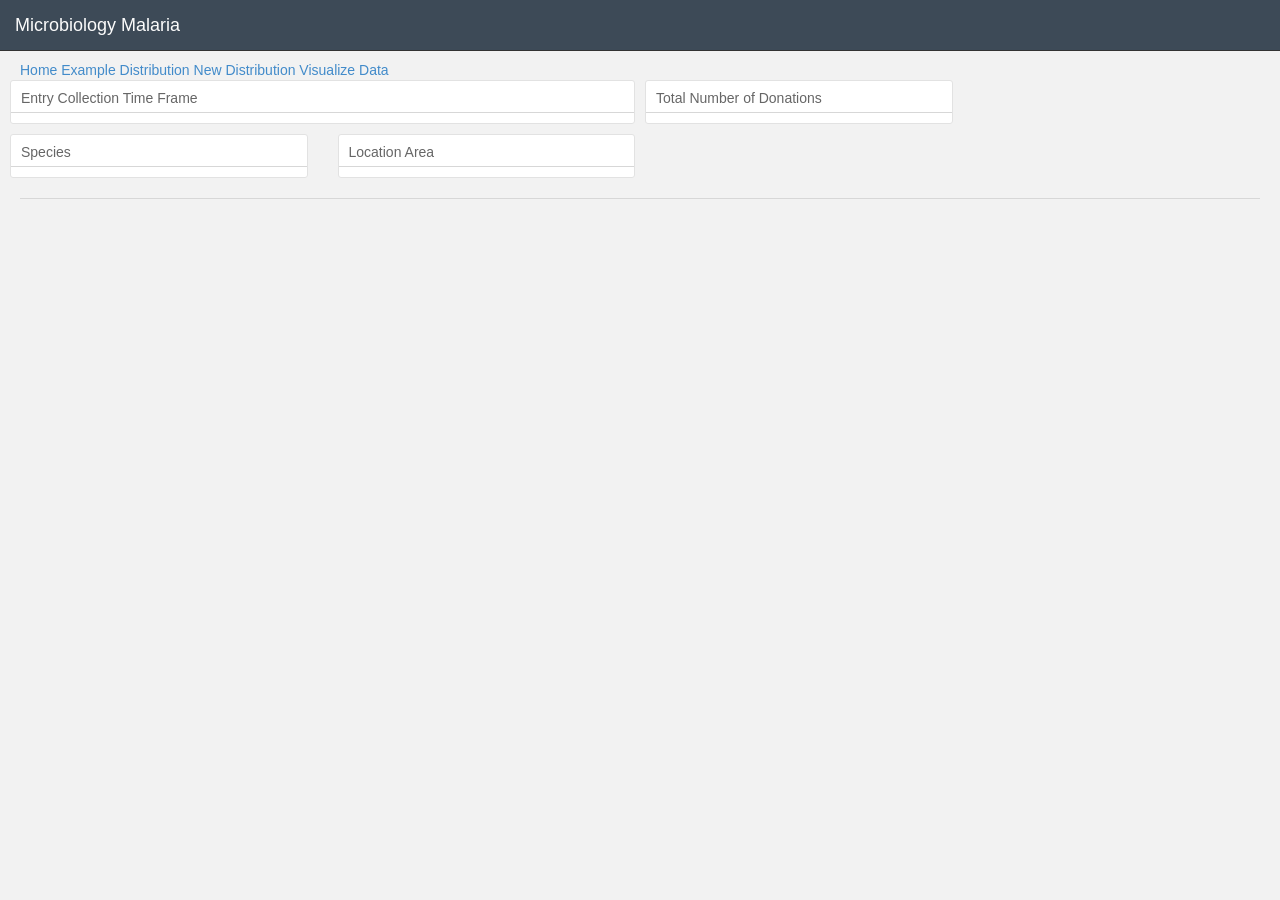
==== templates/index.html @ e05796f7 "Updates data page" ====
<!DOCTYPE html>
<html>


<head>
    <title>Data Visualization</title>
    <link rel="stylesheet" href="/static/lib/css/bootstrap.min.css">
    <link rel="stylesheet" href="/static/lib/css/keen-dashboards.css">
</head>

<body class="application">
<a href="/">Home</a>
<a href="example.html">Example Distribution</a>
<a href="custom.html">New Distribution</a>
<a href="data.html">Visualize Data</a>

<div class="navbar navbar-inverse navbar-fixed-top" role="navigation">
    <div class="container-fluid">
        <div class="navbar-header">
            <a class="navbar-brand" href="..">Microbiology Malaria</a>
        </div>
    </div>
</div>

<div class="container-fluid">

    <div class="row">

        <div class="col-sm-6">
            <div class="row">

                <!-- Time Chart -->
                <div class="col-sm-12">
                    <div class="chart-wrapper">
                        <div class="chart-title">
                            Entry Collection Time Frame
                        </div>
                        <div class="chart-stage">
                            <div id="time-chart"></div>
                        </div>
                    </div>
                </div>
                <!-- Time Chart -->

                <!-- Species Pie -->
                <div class="col-sm-6">
                    <div class="chart-wrapper">
                        <div class="chart-title">
                            Species
                        </div>
                        <div class="chart-stage">
                            <div id="resource-type-row-chart"></div>
                        </div>
                    </div>
                </div>
                <!-- Species Pie -->

                <!-- Location Pie -->
                <div class="col-sm-6">
                    <div class="chart-wrapper">
                        <div class="chart-title">
                            Location Area
                        </div>
                        <div class="chart-stage">
                            <div id="poverty-level-row-chart"></div>
                        </div>
                    </div>
                </div>
                <!-- Location Pie -->

            </div>
        </div>

        <!--&lt;!&ndash; Map &ndash;&gt;-->
        <!--<div class="col-sm-6">-->
        <!--<div class="chart-wrapper">-->
        <!--<div class="chart-title">-->
        <!--Distribution of Donations-->
        <!--</div>-->
        <!--<div class="chart-stage">-->
        <!--<div id="us-chart"></div>-->
        <!--</div>-->
        <!--</div>-->
        <!--</div>-->
        <!--&lt;!&ndash; Map &ndash;&gt;-->

        <!-- Metric 1 -->
        <div class="col-sm-3">
            <div class="chart-wrapper">
                <div class="chart-title">
                    Total Number of Donations
                </div>
                <div class="chart-stage">
                    <div id="number-projects-nd"></div>
                </div>
            </div>
        </div>
        <!-- Metric 1 -->


        <!-- Metric 2 -->

    </div>

</div>

<hr>

</div>

<script src="/static/lib/js/jquery.min.js"></script>
<script src="/static/lib/js/bootstrap.min.js"></script>
<script src="/static/lib/js/holder.js"></script>
<script src="/static/lib/js/d3.js"></script>
<script src="/static/lib/js/dc.js"></script>
<script src="/static/lib/js/crossfilter.js"></script>
<script src="/static/lib/js/queue.js"></script>
<script>
    Holder.add_theme("white", {background: "#fff", foreground: "#a7a7a7", size: 10});
</script>

<script src="/static/js/visualize_graphs.js"></script>

</body>
</html>
---- static/lib/css/keen-dashboards.css ----
/*
 * Full-page application style
 */

body.application {
  background: #f2f2f2;
  padding: 60px 20px 0;
}
body.application > .container-fluid {
  padding-left: 0px;
  padding-right: 0px;
}
body.application div[class^="col-"] {
  padding-left: 5px;
  padding-right: 5px;
}
body.application div[class^="col-"] div[class^="col-"] {
  padding-left: 15px;
  padding-right: 15px;
}

body.application hr {
  border-color: #d7d7d7;
  margin: 10px 0;
}



.navbar-inverse {
  background-color: #3d4a57;
  border-color: #333;
}
.navbar-inverse .navbar-nav > li > a,
.navbar a.navbar-brand {
  color: #fbfbfb;
  text-decoration: none;
}

.chart-wrapper {
  background: #fff;
  border: 1px solid #e2e2e2;
  border-radius: 3px;
  margin-bottom: 10px;
}
.chart-wrapper .chart-title {
  border-bottom: 1px solid #d7d7d7;
  color: #666;
  font-size: 14px;
  font-weight: 200;
  padding: 7px 10px 4px;
}

.chart-wrapper .chart-stage {
  /*min-height: 240px;*/
  overflow: hidden;
  padding: 5px 10px;
  position: relative;
}

.chart-wrapper .chart-notes {
  background: #fbfbfb;
  border-top: 1px solid #e2e2e2;
  color: #808080;
  font-size: 12px;
  padding: 8px 10px 5px;
}
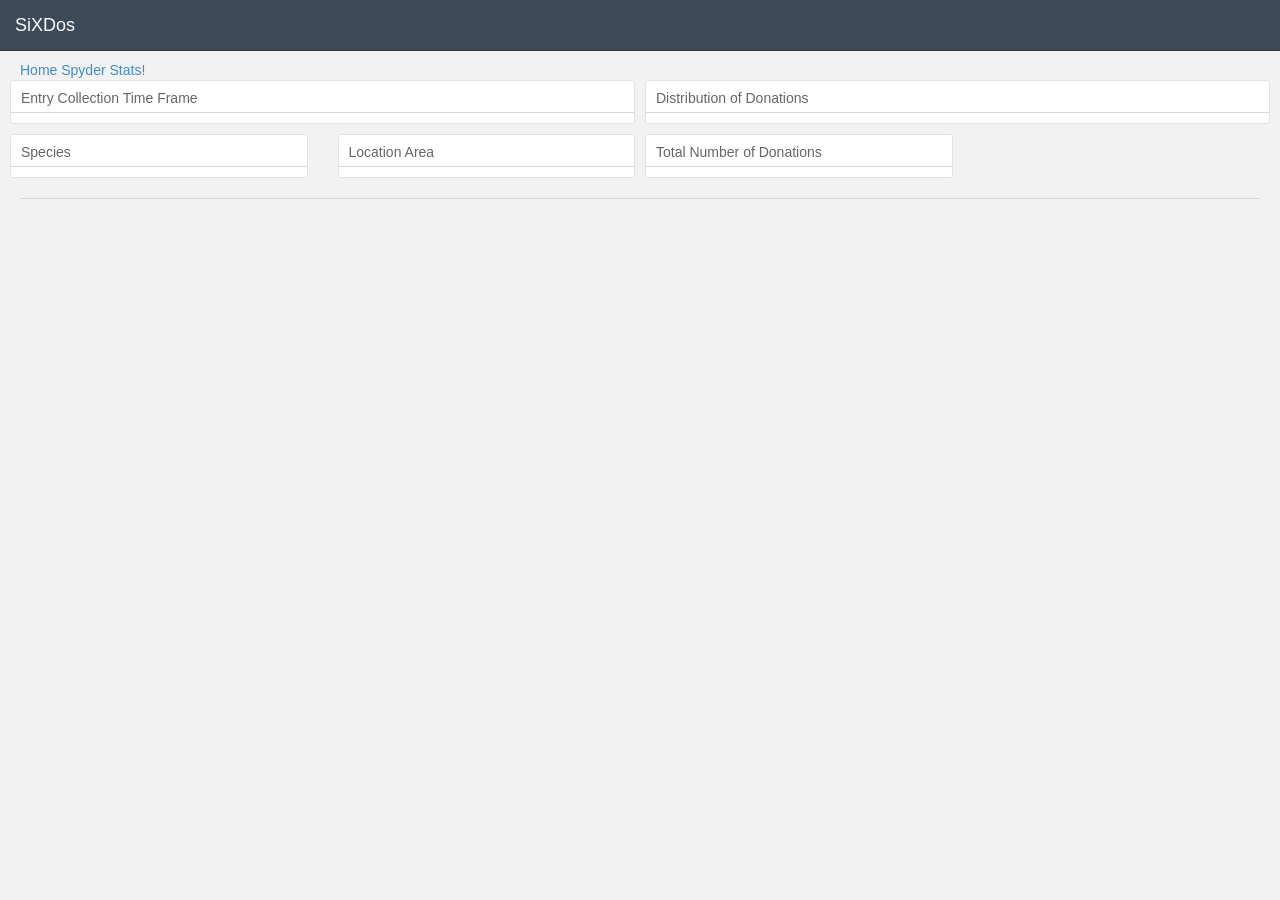
==== commit 04465878: "fixed more memory issue and updated front end stuff for index and spyder" ====
--- a/templates/index.html
+++ b/templates/index.html
@@ -3,21 +3,19 @@
 
 
 <head>
-    <title>Data Visualization</title>
+    <title>SiXDos</title>
     <link rel="stylesheet" href="/static/lib/css/bootstrap.min.css">
     <link rel="stylesheet" href="/static/lib/css/keen-dashboards.css">
 </head>
 
 <body class="application">
 <a href="/">Home</a>
-<a href="example.html">Example Distribution</a>
-<a href="custom.html">New Distribution</a>
-<a href="data.html">Visualize Data</a>
+<a href="spyder.html">Spyder Stats!</a>
 
 <div class="navbar navbar-inverse navbar-fixed-top" role="navigation">
     <div class="container-fluid">
         <div class="navbar-header">
-            <a class="navbar-brand" href="..">Microbiology Malaria</a>
+            <a class="navbar-brand" href="..">SiXDos</a>
         </div>
     </div>
 </div>
@@ -71,18 +69,18 @@
             </div>
         </div>
 
-        <!--&lt;!&ndash; Map &ndash;&gt;-->
-        <!--<div class="col-sm-6">-->
-        <!--<div class="chart-wrapper">-->
-        <!--<div class="chart-title">-->
-        <!--Distribution of Donations-->
-        <!--</div>-->
-        <!--<div class="chart-stage">-->
-        <!--<div id="us-chart"></div>-->
-        <!--</div>-->
-        <!--</div>-->
-        <!--</div>-->
-        <!--&lt;!&ndash; Map &ndash;&gt;-->
+        <!-- Map -->
+        <div class="col-sm-6">
+        <div class="chart-wrapper">
+        <div class="chart-title">
+        Distribution of Donations
+        </div>
+        <div class="chart-stage">
+        <div id="us-chart"></div>
+        </div>
+        </div>
+        </div>
+        <!-- Map -->
 
         <!-- Metric 1 -->
         <div class="col-sm-3">
@@ -110,16 +108,16 @@
 
 <script src="/static/lib/js/jquery.min.js"></script>
 <script src="/static/lib/js/bootstrap.min.js"></script>
-<script src="/static/lib/js/holder.js"></script>
-<script src="/static/lib/js/d3.js"></script>
-<script src="/static/lib/js/dc.js"></script>
-<script src="/static/lib/js/crossfilter.js"></script>
-<script src="/static/lib/js/queue.js"></script>
-<script>
-    Holder.add_theme("white", {background: "#fff", foreground: "#a7a7a7", size: 10});
-</script>
+<!--<script src="/static/lib/js/holder.js"></script>-->
+<!--<script src="/static/lib/js/d3.js"></script>-->
+<!--<script src="/static/lib/js/dc.js"></script>-->
+<!--<script src="/static/lib/js/crossfilter.js"></script>-->
+<!--<script src="/static/lib/js/queue.js"></script>-->
+<!--<script>-->
+    <!--Holder.add_theme("white", {background: "#fff", foreground: "#a7a7a7", size: 10});-->
+<!--</script>-->
 
-<script src="/static/js/visualize_graphs.js"></script>
+<!--<script src="/static/js/visualize_graphs.js"></script>-->
 
 </body>
 </html>
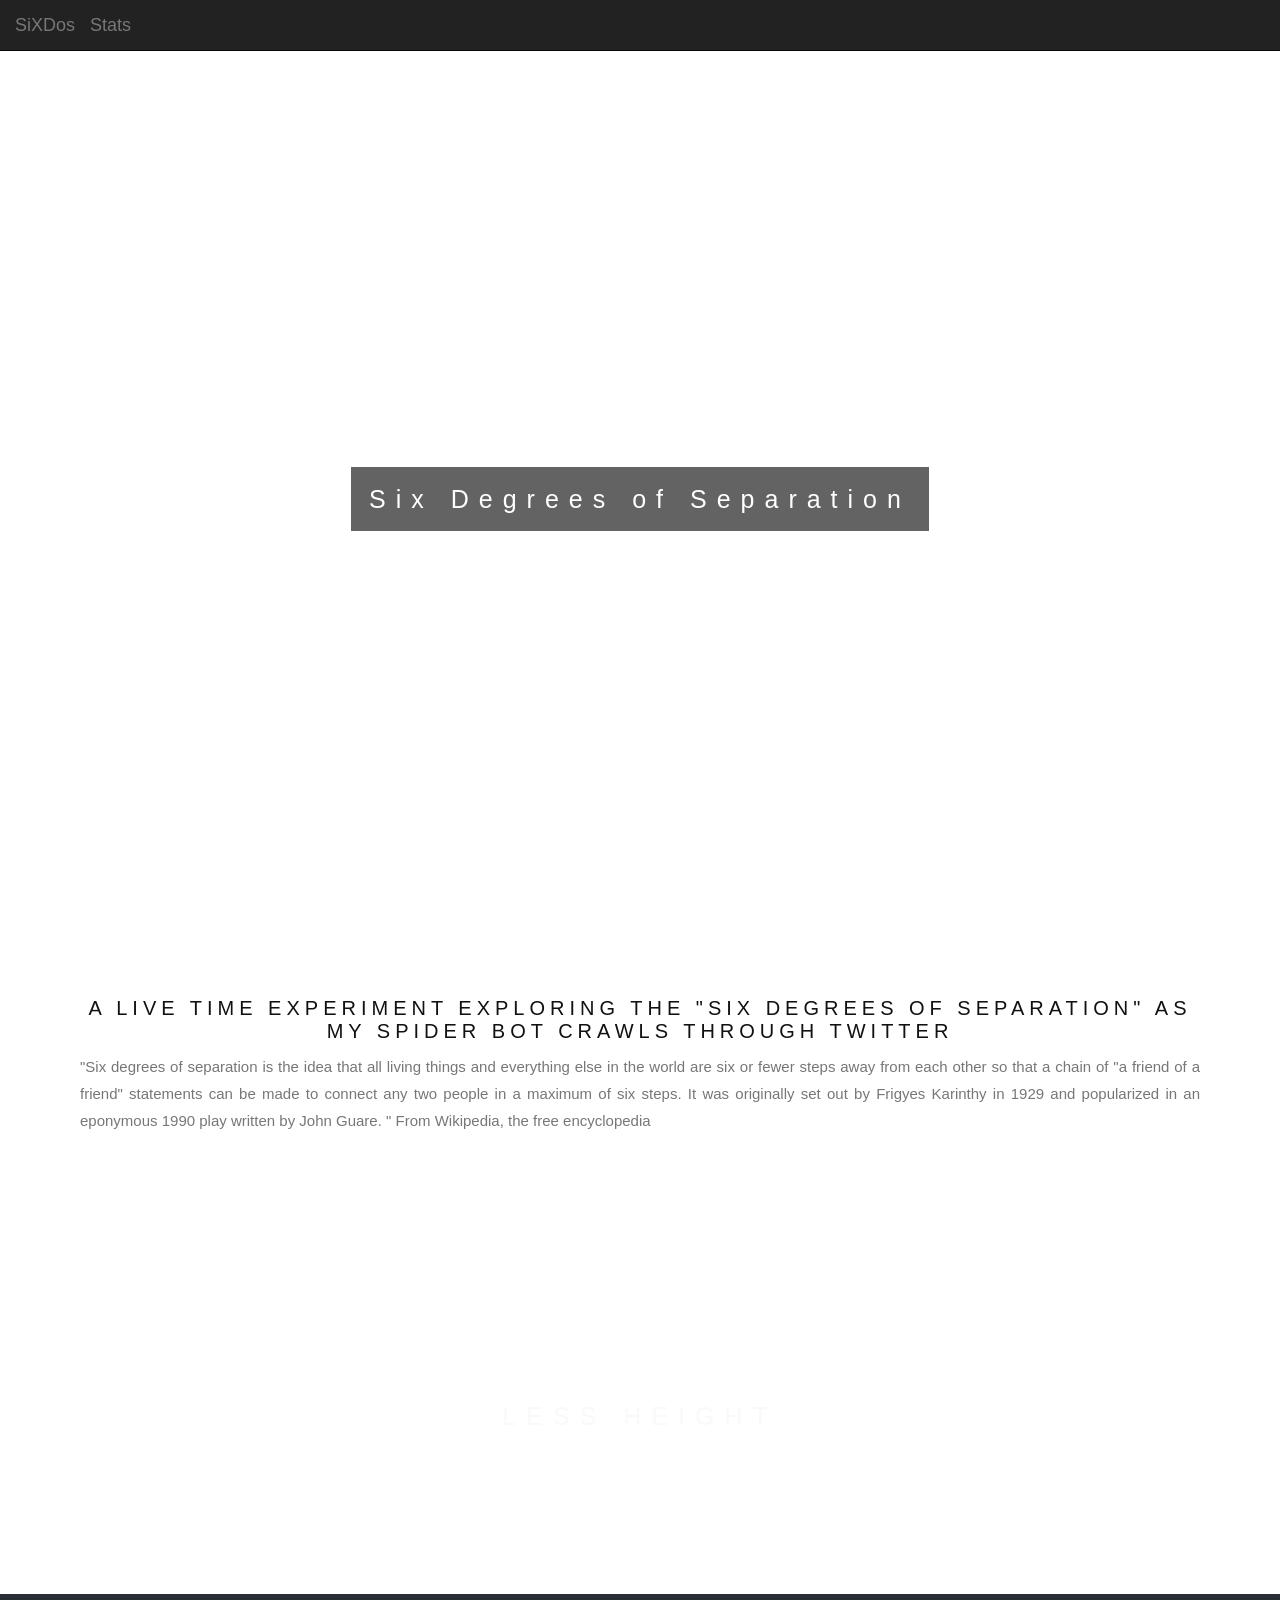
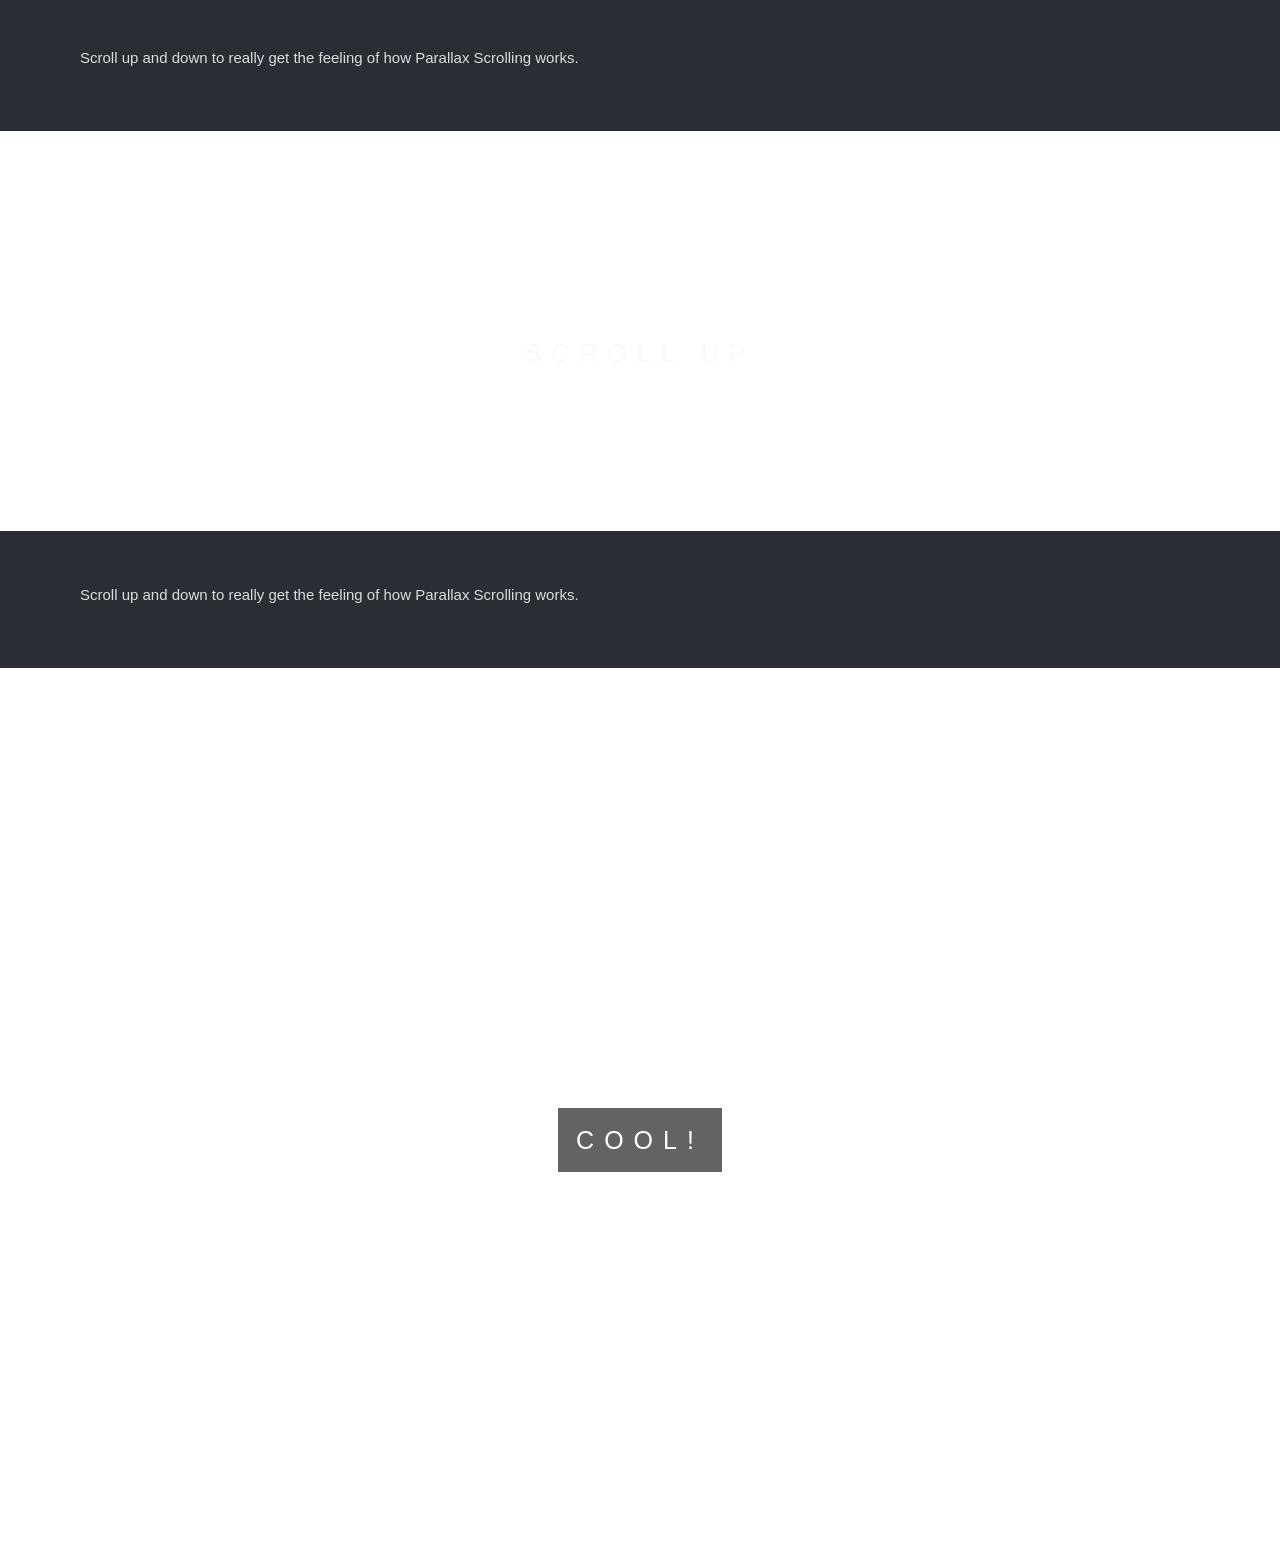
==== commit a9cbbfd8: "updated images and server to work with mongodb cluster" ====
--- a/templates/index.html
+++ b/templates/index.html
@@ -5,119 +5,136 @@
 <head>
     <title>SiXDos</title>
     <link rel="stylesheet" href="/static/lib/css/bootstrap.min.css">
-    <link rel="stylesheet" href="/static/lib/css/keen-dashboards.css">
+    <!--<link rel="stylesheet" href="/static/lib/css/keen-dashboards.css">-->
+
+    <meta name="viewport" content="width=device-width, initial-scale=1">
+    <style>
+        body, html {
+            height: 100%;
+            margin: 0;
+            font: 400 15px/1.8 "Lato", sans-serif;
+            color: #777;
+        }
+
+        .bgimg-1, .bgimg-2, .bgimg-3 {
+            position: relative;
+            opacity: 0.65;
+            background-attachment: fixed;
+            background-position: center;
+            background-repeat: no-repeat;
+            background-size: cover;
+
+        }
+
+        .bgimg-1 {
+            background-image: url("static/images/codebg.jpg");
+            min-height: 100%;
+        }
+
+        .bgimg-2 {
+            background-image: url("static/images/robospiderbg.jpg");
+            min-height: 400px;
+        }
+
+        .bgimg-3 {
+            background-image: url("static/images/twitterbg.png");
+            min-height: 400px;
+        }
+
+        .caption {
+            position: absolute;
+            left: 0;
+            top: 50%;
+            width: 100%;
+            text-align: center;
+            color: #000;
+        }
+
+        .caption span.border {
+            background-color: #111;
+            color: #fff;
+            padding: 18px;
+            font-size: 25px;
+            letter-spacing: 10px;
+        }
+
+        h3 {
+            letter-spacing: 5px;
+            text-transform: uppercase;
+            font: 20px "Lato", sans-serif;
+            color: #111;
+        }
+
+        /* Turn off parallax scrolling for tablets and phones */
+        @media only screen and (max-device-width: 1024px) {
+            .bgimg-1, .bgimg-2, .bgimg-3 {
+                background-attachment: scroll;
+            }
+        }
+    </style>
 </head>
-
-<body class="application">
+<body>
 <a href="/">Home</a>
 <a href="spyder.html">Spyder Stats!</a>
 
 <div class="navbar navbar-inverse navbar-fixed-top" role="navigation">
     <div class="container-fluid">
         <div class="navbar-header">
-            <a class="navbar-brand" href="..">SiXDos</a>
+            <a class="navbar-brand" href="/">SiXDos</a>
+            <a class="navbar-brand" href="spyder.html">Stats</a>
         </div>
     </div>
 </div>
 
-<div class="container-fluid">
 
-    <div class="row">
-
-        <div class="col-sm-6">
-            <div class="row">
-
-                <!-- Time Chart -->
-                <div class="col-sm-12">
-                    <div class="chart-wrapper">
-                        <div class="chart-title">
-                            Entry Collection Time Frame
-                        </div>
-                        <div class="chart-stage">
-                            <div id="time-chart"></div>
-                        </div>
-                    </div>
-                </div>
-                <!-- Time Chart -->
-
-                <!-- Species Pie -->
-                <div class="col-sm-6">
-                    <div class="chart-wrapper">
-                        <div class="chart-title">
-                            Species
-                        </div>
-                        <div class="chart-stage">
-                            <div id="resource-type-row-chart"></div>
-                        </div>
-                    </div>
-                </div>
-                <!-- Species Pie -->
-
-                <!-- Location Pie -->
-                <div class="col-sm-6">
-                    <div class="chart-wrapper">
-                        <div class="chart-title">
-                            Location Area
-                        </div>
-                        <div class="chart-stage">
-                            <div id="poverty-level-row-chart"></div>
-                        </div>
-                    </div>
-                </div>
-                <!-- Location Pie -->
-
-            </div>
-        </div>
-
-        <!-- Map -->
-        <div class="col-sm-6">
-        <div class="chart-wrapper">
-        <div class="chart-title">
-        Distribution of Donations
-        </div>
-        <div class="chart-stage">
-        <div id="us-chart"></div>
-        </div>
-        </div>
-        </div>
-        <!-- Map -->
-
-        <!-- Metric 1 -->
-        <div class="col-sm-3">
-            <div class="chart-wrapper">
-                <div class="chart-title">
-                    Total Number of Donations
-                </div>
-                <div class="chart-stage">
-                    <div id="number-projects-nd"></div>
-                </div>
-            </div>
-        </div>
-        <!-- Metric 1 -->
-
-
-        <!-- Metric 2 -->
-
+<div class="bgimg-1">
+    <div class="caption">
+        <span class="border">
+            Six Degrees of Separation
+        </span>
     </div>
-
 </div>
 
-<hr>
+<div style="color: #777;background-color:white;text-align:center;padding:50px 80px;text-align: justify;">
+    <h3 style="text-align:center;">A live time experiment exploring the "Six Degrees of Separation" As my spider bot
+        crawls through Twitter</h3>
+    <p>"Six degrees of separation is the idea that all living things and everything else in the world are six or fewer
+        steps away from each other so that a chain of "a friend of a friend" statements can be made to connect any two
+        people in a maximum of six steps. It was originally set out by Frigyes Karinthy in 1929 and popularized in an
+        eponymous 1990 play written by John Guare. " From Wikipedia, the free encyclopedia</p>
+</div>
 
+<div class="bgimg-2">
+    <div class="caption">
+        <span class="border" style="background-color:transparent;font-size:25px;color: #f7f7f7;">LESS HEIGHT</span>
+    </div>
+</div>
+
+<div style="position:relative;">
+    <div style="color:#ddd;background-color:#282E34;text-align:center;padding:50px 80px;text-align: justify;">
+        <p>Scroll up and down to really get the feeling of how Parallax Scrolling works.</p>
+    </div>
+</div>
+
+<div class="bgimg-3">
+    <div class="caption">
+        <span class="border" style="background-color:transparent;font-size:25px;color: #f7f7f7;">SCROLL UP</span>
+    </div>
+</div>
+
+<div style="position:relative;">
+    <div style="color:#ddd;background-color:#282E34;text-align:center;padding:50px 80px;text-align: justify;">
+        <p>Scroll up and down to really get the feeling of how Parallax Scrolling works.</p>
+    </div>
+</div>
+
+<div class="bgimg-1">
+    <div class="caption">
+        <span class="border">COOL!</span>
+    </div>
 </div>
 
 <script src="/static/lib/js/jquery.min.js"></script>
-<script src="/static/lib/js/bootstrap.min.js"></script>
-<!--<script src="/static/lib/js/holder.js"></script>-->
-<!--<script src="/static/lib/js/d3.js"></script>-->
-<!--<script src="/static/lib/js/dc.js"></script>-->
-<!--<script src="/static/lib/js/crossfilter.js"></script>-->
-<!--<script src="/static/lib/js/queue.js"></script>-->
-<!--<script>-->
-    <!--Holder.add_theme("white", {background: "#fff", foreground: "#a7a7a7", size: 10});-->
-<!--</script>-->
-
-<!--<script src="/static/js/visualize_graphs.js"></script>-->
 
 </body>
 </html>
